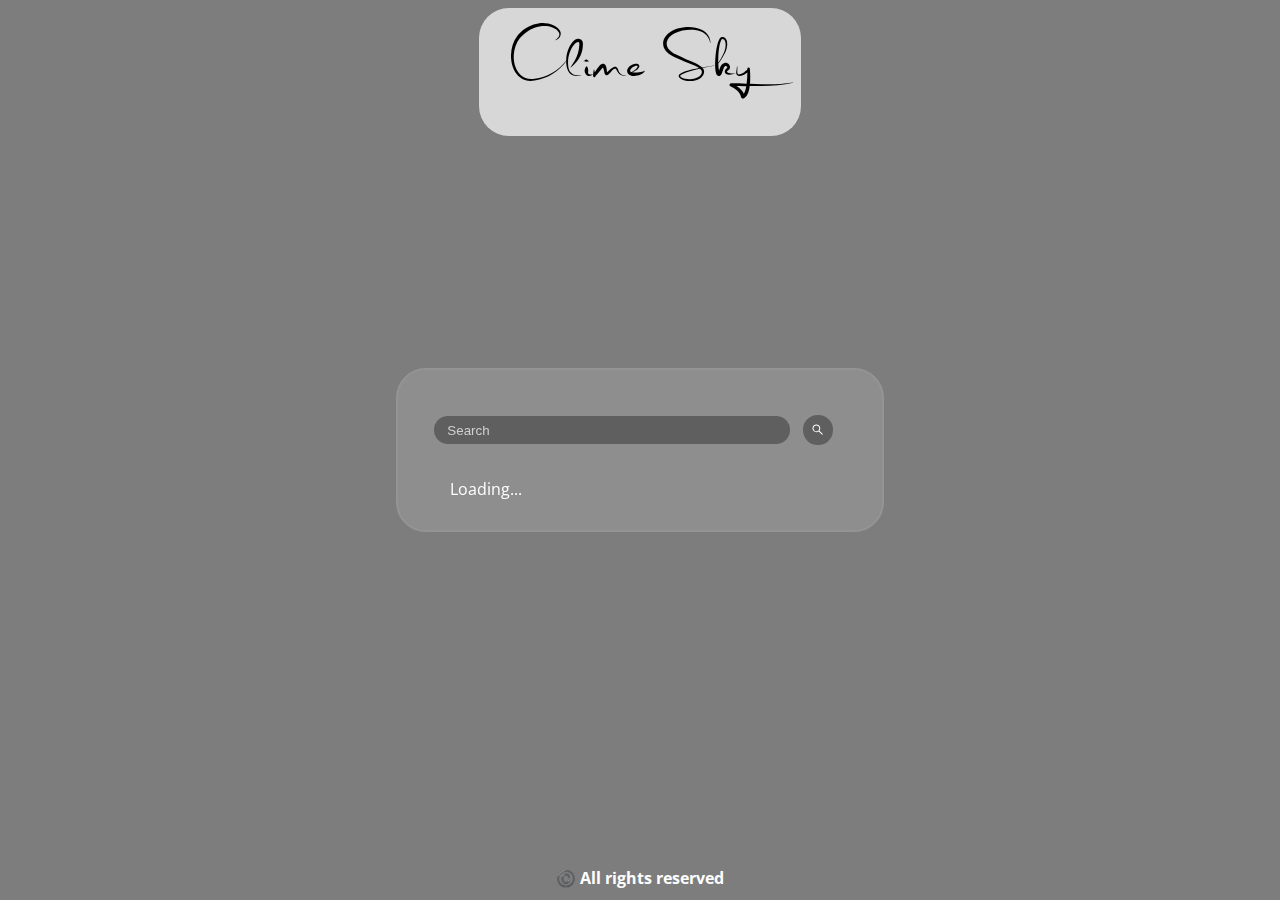
==== index.html @ 389f4854 "Add files via upload" ====
<!DOCTYPE html>
<html lang="en">

<head>
    <meta charset="UTF-8">
    <meta http-equiv="X-UA-Compatible" content="IE=edge">
    <meta name="viewport" content="width=device-width, initial-scale=1.0">
    <title>Clime Sky</title>
    <link rel="preconnect" href="https://fonts.googleapis.com">
    <link rel="preconnect" href="https://fonts.gstatic.com" crossorigin>
    <link href="https://fonts.googleapis.com/css2?family=Open+Sans&display=swap" rel="stylesheet">
    <link rel="stylesheet" href="./style.css">
    <script src="./script.js" defer></script>
   
</head>

<body>
    <div class="head"><span>Clime Sky</span></div>
    <div class="card">
        <div class="search">
            <input type="text" class="searchBar" placeholder="Search">
            <button><svg stroke="currentColor" fill="currentColor" stroke-width="0" viewBox="0 0 1024 1024" height="1em"
                    width="1em" xmlns="http://www.w3.org/2000/svg">
                    <path
                        d="M909.6 854.5L649.9 594.8C690.2 542.7 712 479 712 412c0-80.2-31.3-155.4-87.9-212.1-56.6-56.7-132-87.9-212.1-87.9s-155.5 31.3-212.1 87.9C143.2 256.5 112 331.8 112 412c0 80.1 31.3 155.5 87.9 212.1C256.5 680.8 331.8 712 412 712c67 0 130.6-21.8 182.7-62l259.7 259.6a8.2 8.2 0 0 0 11.6 0l43.6-43.5a8.2 8.2 0 0 0 0-11.6zM570.4 570.4C528 612.7 471.8 636 412 636s-116-23.3-158.4-65.6C211.3 528 188 471.8 188 412s23.3-116.1 65.6-158.4C296 211.3 352.2 188 412 188s116.1 23.2 158.4 65.6S636 352.2 636 412s-23.3 116.1-65.6 158.4z">
                    </path>
                </svg></button>
        </div>

        <div class="weather loading">
            <h2 class="city">
                Weather in Jalpaiguri
            </h2>
            <h1 class="temp">29 °C</h1>
            <div class="info">
            <div class="flex">
            <img src="https://openweathermap.org/img/wn/01n@2x.png" alt="" class="icon" />
            <div class="description">Cloudy</div>
        </div>
            <div class="humidity">Humidity:15%</div>
            <div class="wind">Wind Speed:5.5 km/h</div>
        </div>
            
        </div>

    </div>
    <div class="footer">
        <h1>©️ All rights reserved</h1>
    </div>
</body>

</html>
---- style.css ----
body{
    display:flex;
    justify-content:center;
    align-items:center;
    height: 100vh;
    margin:0;
    background:rgb(125, 125, 125);
    font-family: 'Open Sans', sans-serif;
    background-image:url('https://source.unsplash.com/1600x900/?landscape');
   background-repeat:no-repeat;
   background-size: cover;
}  
.weather.loading{
    visibility:hidden;
    max-height: 20px;
    position: relative;
}
.weather.loading:after{
    visibility:visible;
    content:"Loading...";
    color:rgb(255, 255, 255);
    position: absolute;
    top:0;
    left:20px;
}
@font-face {
    font-family: myFirstFont;
    src: url(./fonts/StephenType.otf);
  }
.head{
    position: absolute;
    top: 0;
    font-size: 5em;
    font-weight: 400;
    font-family: myFirstFont;
    margin:0.5rem;
    background:rgba(255, 255, 255, 0.693);
    padding:2rem;
    padding-top:0.5rem;
    padding-bottom:2.5rem;
    padding-right: 3rem;
    display:flex;
    align-items: center;
    justify-content:Center;
    border-radius: 30px;

} 
.city ,.temp {
    color:rgb(255, 255, 255);
}
.card{
    background:rgba(192, 192, 192, 0.263);
    padding:2em;
    border-radius: 30px;
    width: 100%;
    max-width: 420px;
    margin:1em;
    backdrop-filter: blur(15px);
    -webkit-backdrop-filter: blur(15px);
   
    border:solid 2px rgb(149, 148, 148);
    color:rgb(27, 27, 27);
    
    
}
.search{
    display:flex;
    align-items: center;
    justify-content:Center;
    
}
button{
    margin:1em;
    height:2.2em;
    width: 2.2em;
    display:flex;
    align-items: center;
    justify-content:Center;
    border-radius: 50%;
    border:none;
    outline:none;
    background:rgba(0, 0, 0, 0.33);
    color:white;
    transition:0.2s ease-in-out;


}
button:hover{
    background:rgba(0, 0, 0, 0.527);
}
input::placeholder { /* Chrome, Firefox, Opera, Safari 10.1+ */
    color: rgb(208, 208, 208);
    opacity: 1; /* Firefox */
  }

input.searchBar{
    border:none;
    outline:none;
    padding:0.5em;
    padding-left: 1em;
    border-radius: 30px;
    background:rgba(0, 0, 0, 0.33);
    color:white;
    width:80%;
}
h1.temp{
    margin:0;
    margin-bottom: 1em;
}
.decription{
    text-transform: capitalize;

}
.info{
    padding:0.5rem;
    background:rgba(255, 255, 255, 0.575);
    border-radius:20px;

}
.flex{
    display:flex;
    align-items:center;
}
.footer{
    position: absolute;
    bottom: 0;
    color:white;
    font-size: 0.5rem;
}
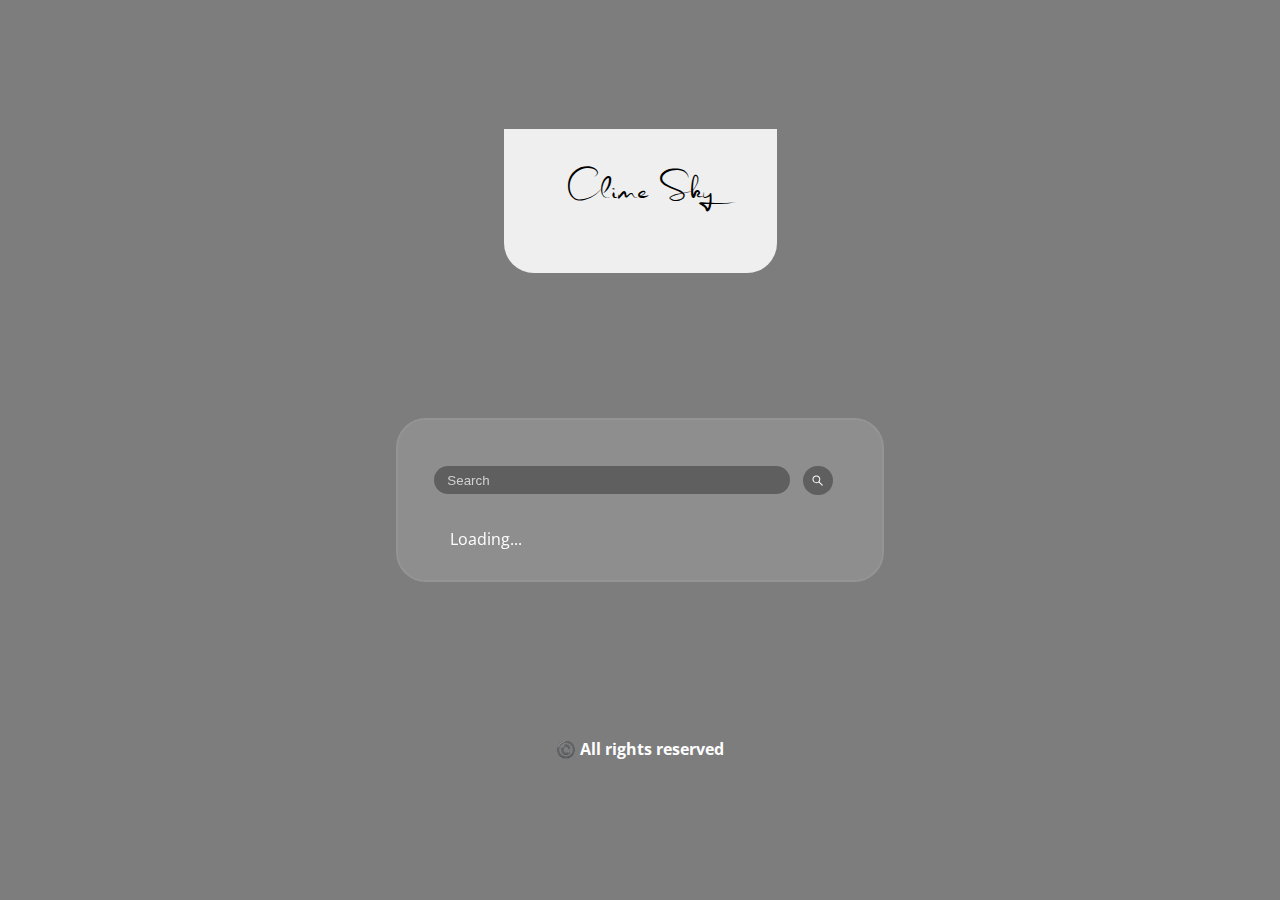
==== commit efc110b3: "Changed" ====
--- a/index.html
+++ b/index.html
@@ -1,52 +1,62 @@
 <!DOCTYPE html>
 <html lang="en">
+  <head>
+    <meta charset="UTF-8" />
+    <meta http-equiv="X-UA-Compatible" content="IE=edge" />
+    <meta name="viewport" content="width=device-width, initial-scale=1.0" />
+    <title>Clime Sky</title>
+    <link rel="preconnect" href="https://fonts.googleapis.com" />
+    <link rel="preconnect" href="https://fonts.gstatic.com" crossorigin />
+    <link
+      href="https://fonts.googleapis.com/css2?family=Open+Sans&display=swap"
+      rel="stylesheet"
+    />
+    <link rel="stylesheet" href="./style.css" />
+    <script src="./location.js" defer></script>
+    <script src="./script.js" defer></script>
+  </head>
 
-<head>
-    <meta charset="UTF-8">
-    <meta http-equiv="X-UA-Compatible" content="IE=edge">
-    <meta name="viewport" content="width=device-width, initial-scale=1.0">
-    <title>Clime Sky</title>
-    <link rel="preconnect" href="https://fonts.googleapis.com">
-    <link rel="preconnect" href="https://fonts.gstatic.com" crossorigin>
-    <link href="https://fonts.googleapis.com/css2?family=Open+Sans&display=swap" rel="stylesheet">
-    <link rel="stylesheet" href="./style.css">
-    <script src="./script.js" defer></script>
-   
-</head>
+  <body>
+    <div class="head"><p>Clime Sky</p></div>
+    <div class="card">
+      <div class="search">
+        <input type="text" class="searchBar" placeholder="Search" />
+        <button>
+          <svg
+            stroke="currentColor"
+            fill="currentColor"
+            stroke-width="0"
+            viewBox="0 0 1024 1024"
+            height="1em"
+            width="1em"
+            xmlns="http://www.w3.org/2000/svg"
+          >
+            <path
+              d="M909.6 854.5L649.9 594.8C690.2 542.7 712 479 712 412c0-80.2-31.3-155.4-87.9-212.1-56.6-56.7-132-87.9-212.1-87.9s-155.5 31.3-212.1 87.9C143.2 256.5 112 331.8 112 412c0 80.1 31.3 155.5 87.9 212.1C256.5 680.8 331.8 712 412 712c67 0 130.6-21.8 182.7-62l259.7 259.6a8.2 8.2 0 0 0 11.6 0l43.6-43.5a8.2 8.2 0 0 0 0-11.6zM570.4 570.4C528 612.7 471.8 636 412 636s-116-23.3-158.4-65.6C211.3 528 188 471.8 188 412s23.3-116.1 65.6-158.4C296 211.3 352.2 188 412 188s116.1 23.2 158.4 65.6S636 352.2 636 412s-23.3 116.1-65.6 158.4z"
+            ></path>
+          </svg>
+        </button>
+      </div>
 
-<body>
-    <div class="head"><span>Clime Sky</span></div>
-    <div class="card">
-        <div class="search">
-            <input type="text" class="searchBar" placeholder="Search">
-            <button><svg stroke="currentColor" fill="currentColor" stroke-width="0" viewBox="0 0 1024 1024" height="1em"
-                    width="1em" xmlns="http://www.w3.org/2000/svg">
-                    <path
-                        d="M909.6 854.5L649.9 594.8C690.2 542.7 712 479 712 412c0-80.2-31.3-155.4-87.9-212.1-56.6-56.7-132-87.9-212.1-87.9s-155.5 31.3-212.1 87.9C143.2 256.5 112 331.8 112 412c0 80.1 31.3 155.5 87.9 212.1C256.5 680.8 331.8 712 412 712c67 0 130.6-21.8 182.7-62l259.7 259.6a8.2 8.2 0 0 0 11.6 0l43.6-43.5a8.2 8.2 0 0 0 0-11.6zM570.4 570.4C528 612.7 471.8 636 412 636s-116-23.3-158.4-65.6C211.3 528 188 471.8 188 412s23.3-116.1 65.6-158.4C296 211.3 352.2 188 412 188s116.1 23.2 158.4 65.6S636 352.2 636 412s-23.3 116.1-65.6 158.4z">
-                    </path>
-                </svg></button>
+      <div class="weather loading">
+        <h2 class="city">Weather in Jalpaiguri</h2>
+        <h1 class="temp">29 °C</h1>
+        <div class="info">
+          <div class="flex">
+            <img
+              src="https://openweathermap.org/img/wn/01n@2x.png"
+              alt=""
+              class="icon"
+            />
+            <div class="description">Cloudy</div>
+          </div>
+          <div class="humidity">Humidity:15%</div>
+          <div class="wind">Wind Speed:5.5 km/h</div>
         </div>
-
-        <div class="weather loading">
-            <h2 class="city">
-                Weather in Jalpaiguri
-            </h2>
-            <h1 class="temp">29 °C</h1>
-            <div class="info">
-            <div class="flex">
-            <img src="https://openweathermap.org/img/wn/01n@2x.png" alt="" class="icon" />
-            <div class="description">Cloudy</div>
-        </div>
-            <div class="humidity">Humidity:15%</div>
-            <div class="wind">Wind Speed:5.5 km/h</div>
-        </div>
-            
-        </div>
-
+      </div>
     </div>
     <div class="footer">
-        <h1>©️ All rights reserved</h1>
+      <h1>©️ All rights reserved</h1>
     </div>
-</body>
-
-</html>+  </body>
+</html>
--- a/style.css
+++ b/style.css
@@ -1,130 +1,160 @@
+body {
+    display: flex;
+    flex-wrap: wrap;
+    flex-direction: column;
+    justify-content: space-evenly;
+    align-items: center;
+    height: 100vh;
+    margin: 0;
+    background: rgb(125, 125, 125);
+    font-family: 'Open Sans', sans-serif;
+    background-image: url('https://source.unsplash.com/1600x900/?landscape');
+    background-repeat: no-repeat;
+    background-size: cover;
+}
 
-body{
-    display:flex;
-    justify-content:center;
-    align-items:center;
-    height: 100vh;
-    margin:0;
-    background:rgb(125, 125, 125);
-    font-family: 'Open Sans', sans-serif;
-    background-image:url('https://source.unsplash.com/1600x900/?landscape');
-   background-repeat:no-repeat;
-   background-size: cover;
-}  
-.weather.loading{
-    visibility:hidden;
+.weather.loading {
+    visibility: hidden;
     max-height: 20px;
     position: relative;
 }
-.weather.loading:after{
-    visibility:visible;
-    content:"Loading...";
-    color:rgb(255, 255, 255);
+
+.weather.loading:after {
+    visibility: visible;
+    content: "Loading...";
+    color: rgb(255, 255, 255);
     position: absolute;
-    top:0;
-    left:20px;
+    top: 0;
+    left: 20px;
 }
+
 @font-face {
     font-family: myFirstFont;
     src: url(./fonts/StephenType.otf);
-  }
-.head{
-    position: absolute;
-    top: 0;
-    font-size: 5em;
+}
+
+.head {
+
+
+    background: rgba(255, 255, 255, 0.873);
+    text-align: center;
+    padding-left: 4em;
+    padding-right: 4em;
+    border-bottom-left-radius: 30px;
+    border-bottom-right-radius: 30px;
+
+
+
+}
+
+.head p {
+    position: relative;
+    top: -15px;
+    font-size: 3em;
     font-weight: 400;
     font-family: myFirstFont;
-    margin:0.5rem;
-    background:rgba(255, 255, 255, 0.693);
-    padding:2rem;
-    padding-top:0.5rem;
-    padding-bottom:2.5rem;
-    padding-right: 3rem;
-    display:flex;
-    align-items: center;
-    justify-content:Center;
-    border-radius: 30px;
+}
 
-} 
-.city ,.temp {
-    color:rgb(255, 255, 255);
+.city,
+.temp {
+    color: rgb(255, 255, 255);
 }
-.card{
-    background:rgba(192, 192, 192, 0.263);
-    padding:2em;
+
+.card {
+    background: rgba(192, 192, 192, 0.263);
+    padding: 2em;
     border-radius: 30px;
     width: 100%;
     max-width: 420px;
-    margin:1em;
+    margin: 1em;
     backdrop-filter: blur(15px);
     -webkit-backdrop-filter: blur(15px);
-   
-    border:solid 2px rgb(149, 148, 148);
-    color:rgb(27, 27, 27);
-    
-    
-}
-.search{
-    display:flex;
-    align-items: center;
-    justify-content:Center;
-    
-}
-button{
-    margin:1em;
-    height:2.2em;
-    width: 2.2em;
-    display:flex;
-    align-items: center;
-    justify-content:Center;
-    border-radius: 50%;
-    border:none;
-    outline:none;
-    background:rgba(0, 0, 0, 0.33);
-    color:white;
-    transition:0.2s ease-in-out;
+
+    border: solid 2px rgb(149, 148, 148);
+    color: rgb(27, 27, 27);
 
 
 }
-button:hover{
-    background:rgba(0, 0, 0, 0.527);
+
+.search {
+    display: flex;
+    align-items: center;
+    justify-content: Center;
+
 }
-input::placeholder { /* Chrome, Firefox, Opera, Safari 10.1+ */
+
+button {
+    margin: 1em;
+    height: 2.2em;
+    width: 2.2em;
+    display: flex;
+    align-items: center;
+    justify-content: Center;
+    border-radius: 50%;
+    border: none;
+    outline: none;
+    background: rgba(0, 0, 0, 0.33);
+    color: white;
+    transition: 0.2s ease-in-out;
+
+
+}
+
+button:hover {
+    background: rgba(0, 0, 0, 0.527);
+}
+
+input::placeholder {
+    /* Chrome, Firefox, Opera, Safari 10.1+ */
     color: rgb(208, 208, 208);
-    opacity: 1; /* Firefox */
-  }
+    opacity: 1;
+    /* Firefox */
+}
 
-input.searchBar{
-    border:none;
-    outline:none;
-    padding:0.5em;
+input.searchBar {
+    border: none;
+    outline: none;
+    padding: 0.5em;
     padding-left: 1em;
     border-radius: 30px;
-    background:rgba(0, 0, 0, 0.33);
-    color:white;
-    width:80%;
+    background: rgba(0, 0, 0, 0.33);
+    color: white;
+    width: 80%;
 }
-h1.temp{
-    margin:0;
+
+h1.temp {
+    margin: 0;
     margin-bottom: 1em;
 }
-.decription{
+
+.decription {
     text-transform: capitalize;
 
 }
-.info{
-    padding:0.5rem;
-    background:rgba(255, 255, 255, 0.575);
-    border-radius:20px;
+
+.info {
+    padding: 0.5rem;
+    background: rgba(255, 255, 255, 0.575);
+    border-radius: 20px;
 
 }
-.flex{
-    display:flex;
-    align-items:center;
+
+.flex {
+    display: flex;
+    align-items: center;
 }
-.footer{
-    position: absolute;
+
+.footer {
+    position: sticky;
     bottom: 0;
-    color:white;
+    color: white;
     font-size: 0.5rem;
-}+}
+@media only screen and (max-height: 600px) {
+        .head{
+            visibility: hidden;
+        }
+    footer{
+            display:none;
+        }
+  }
